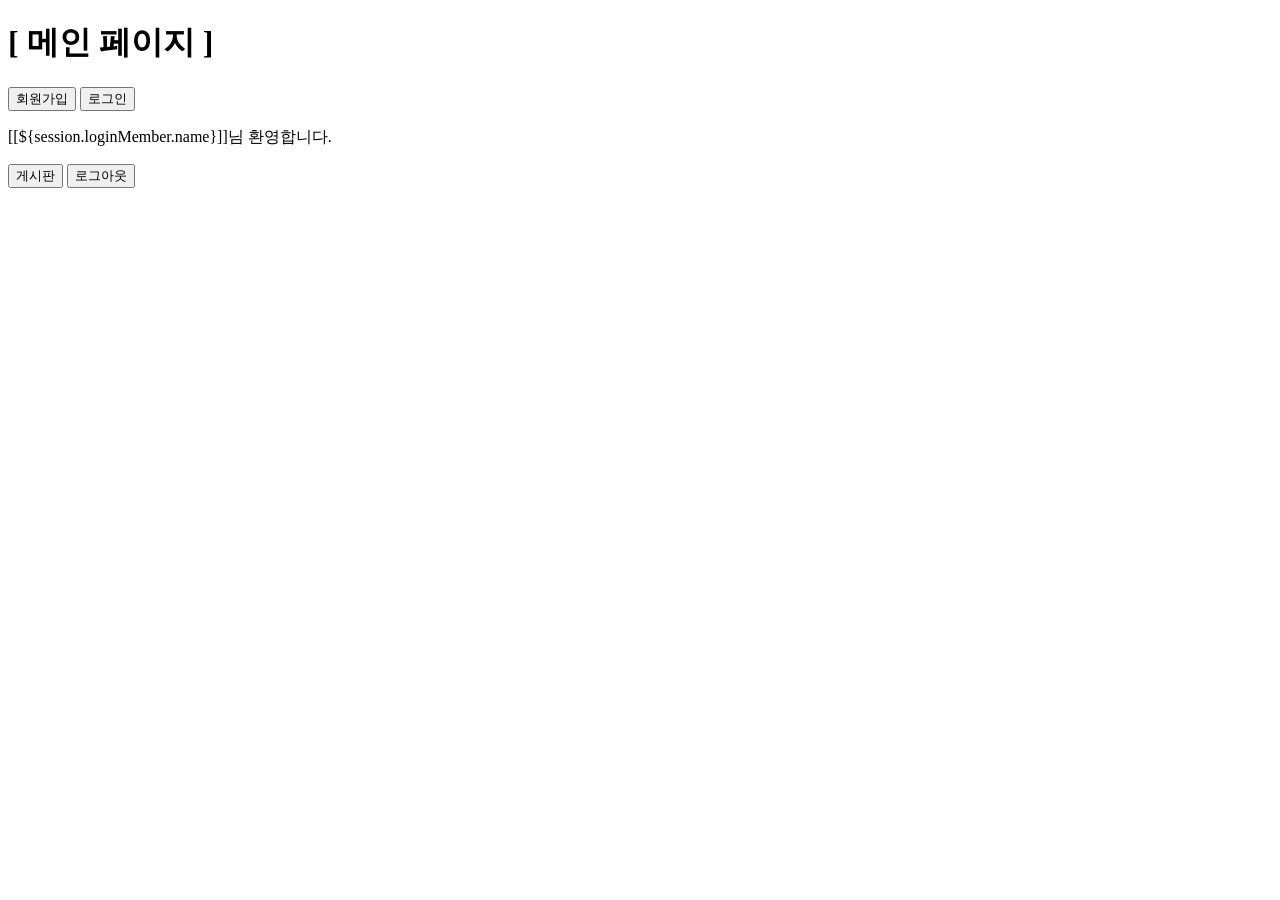
==== Min-Board/src/main/resources/templates/index.html @ 0ca6cc37 "ページング機能" ====
<!DOCTYPE html>
<html lang="ko">
<head>
    <meta charset="UTF-8">
    <title>메인 페이지</title>
    <link rel="stylesheet" href="/default.css">
</head>
<body>
<div id="container">
  <h1>[ 메인 페이지 ]</h1>
  <!-- 쿠키 로그인 처리 -->
  <!-- <div th:unless="${cookieLoginId}">
    <input type="button" onclick="location.href='/member/join'" value="회원가입">
    <input type="button" onclick="location.href='/member/login'" value="로그인">
  </div>
  <div th:if="${cookieLoginId}">
    <p>[[${cookieLoginId}]]님 환영합니다.</p>
    <input type="button" onclick="location.href='/list'" value="게시판">
    <input type="button" onclick="location.href='/member/logout'" value="로그아웃">
  </div> -->
  
  <!-- 세션 로그인 처리 -->
  <div th:unless="${session.loginMember}">
    <input type="button" onclick="location.href='/member/join'" value="회원가입">
    <input type="button" onclick="location.href='/member/login'" value="로그인">
  </div>
  <div th:if="${session.loginMember}">
    <p>[[${session.loginMember.name}]]님 환영합니다.</p>
    <input type="button" onclick="location.href='/board/list'" value="게시판">
    <input type="button" onclick="location.href='/member/logout'" value="로그아웃">
  </div>
</div>
</body>
</html>
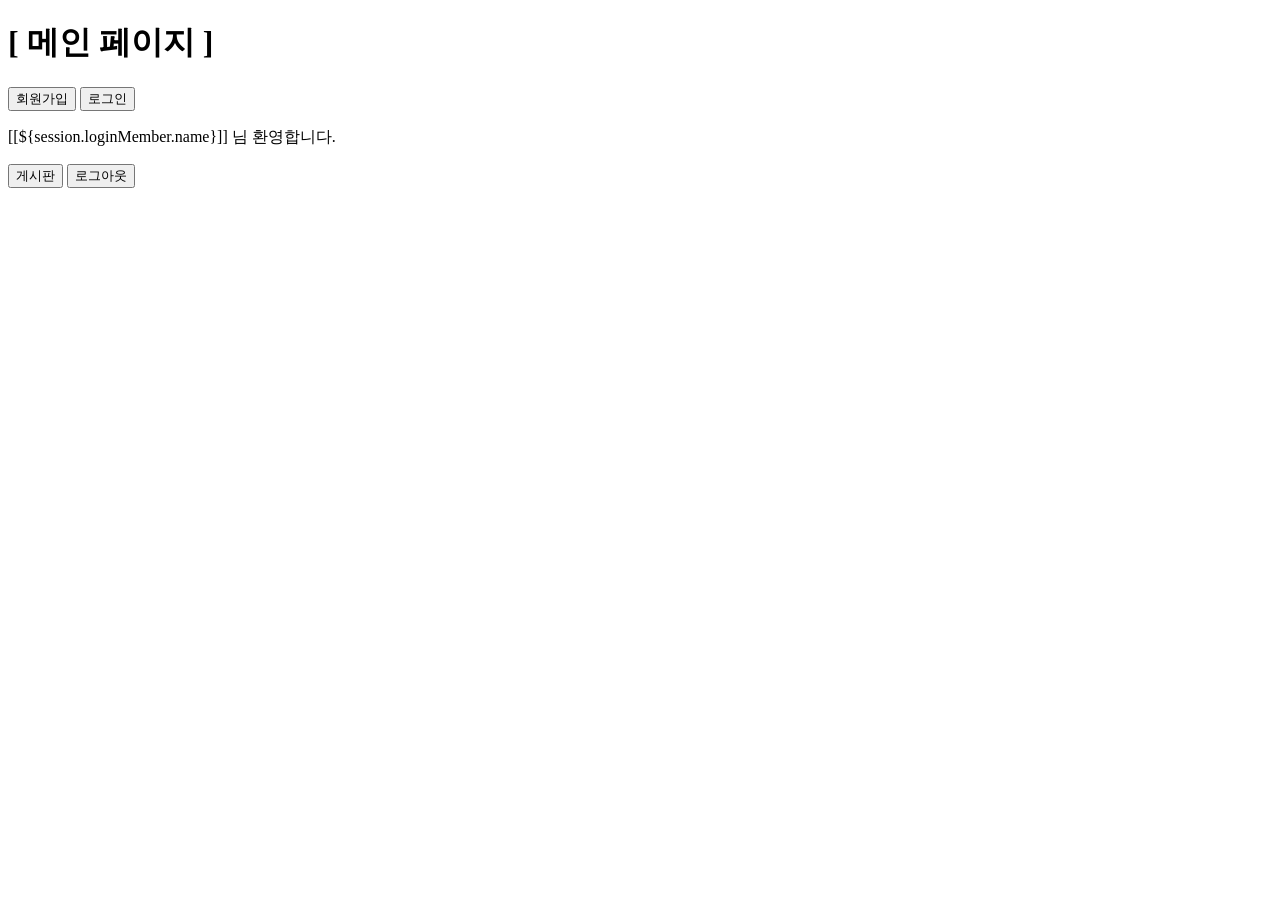
==== commit 1e685abe: "댓글기능 비밀번호암호화" ====
--- a/Min-Board/src/main/resources/templates/index.html
+++ b/Min-Board/src/main/resources/templates/index.html
@@ -3,32 +3,20 @@
 <head>
     <meta charset="UTF-8">
     <title>메인 페이지</title>
-    <link rel="stylesheet" href="/default.css">
+    <link rel="stylesheet" href="/css/default.css">
 </head>
 <body>
-<div id="container">
-  <h1>[ 메인 페이지 ]</h1>
-  <!-- 쿠키 로그인 처리 -->
-  <!-- <div th:unless="${cookieLoginId}">
-    <input type="button" onclick="location.href='/member/join'" value="회원가입">
-    <input type="button" onclick="location.href='/member/login'" value="로그인">
+  <div id="container">
+      <h1>[ 메인 페이지 ]</h1>
+      <div th:unless="${session.loginMember}">
+          <input type="button" onclick="location.href='/member/join'" value="회원가입">
+          <input type="button" onclick="location.href='/member/login'" value="로그인">
+      </div>
+      <div th:if="${session.loginMember}">
+          <p>[[${session.loginMember.name}]] 님 환영합니다.</p>
+          <input type="button" onclick="location.href='/board/list'" value="게시판">
+          <input type="button" onclick="location.href='/member/logout'" value="로그아웃">
+      </div>
   </div>
-  <div th:if="${cookieLoginId}">
-    <p>[[${cookieLoginId}]]님 환영합니다.</p>
-    <input type="button" onclick="location.href='/list'" value="게시판">
-    <input type="button" onclick="location.href='/member/logout'" value="로그아웃">
-  </div> -->
-  
-  <!-- 세션 로그인 처리 -->
-  <div th:unless="${session.loginMember}">
-    <input type="button" onclick="location.href='/member/join'" value="회원가입">
-    <input type="button" onclick="location.href='/member/login'" value="로그인">
-  </div>
-  <div th:if="${session.loginMember}">
-    <p>[[${session.loginMember.name}]]님 환영합니다.</p>
-    <input type="button" onclick="location.href='/board/list'" value="게시판">
-    <input type="button" onclick="location.href='/member/logout'" value="로그아웃">
-  </div>
-</div>
 </body>
 </html>
